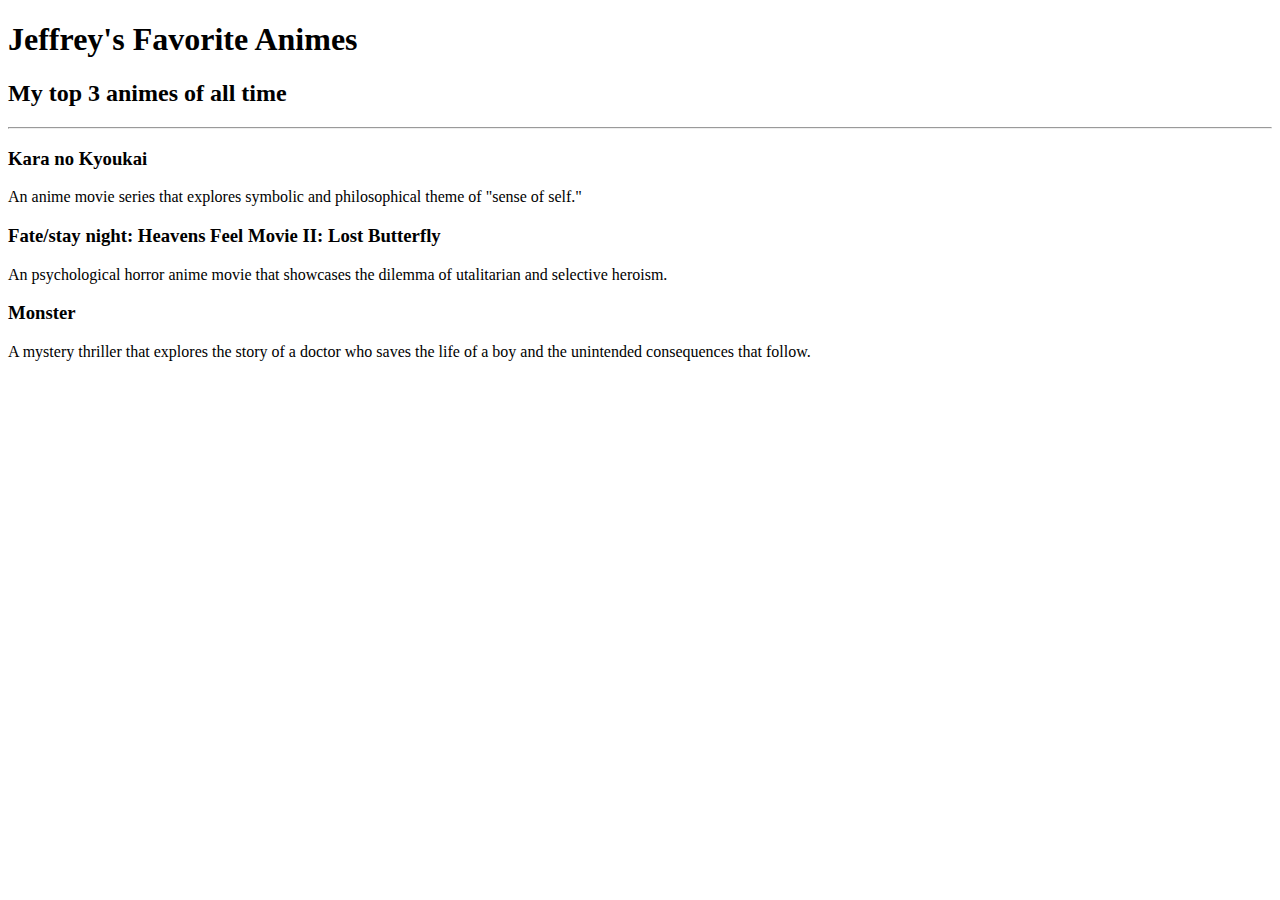
==== projects/Favorite Animes/index.html @ 3270280c "Add files via upload" ====
<!DOCTYPE html>
<html lang="en" dir="ltr">
  <head>
    <meta charset="utf-8">
    <title>Anime Ranking</title>
  </head>
  <body>
    <h1>Jeffrey's Favorite Animes</h1>
    <h2>My top 3 animes of all time</h2>
    <hr>

    <h3>Kara no Kyoukai</h3>
    <p>An anime movie series that explores symbolic and philosophical theme of "sense of self."</p>

    <h3>Fate/stay night: Heavens Feel Movie II: Lost Butterfly</h3>
    <p>An psychological horror anime movie that showcases the dilemma of utalitarian and selective heroism.</p>

    <h3>Monster</h3>
    <p>A mystery thriller that explores the story of a doctor who saves the life of a boy and the unintended consequences that follow.</p>

  </body>
</html>
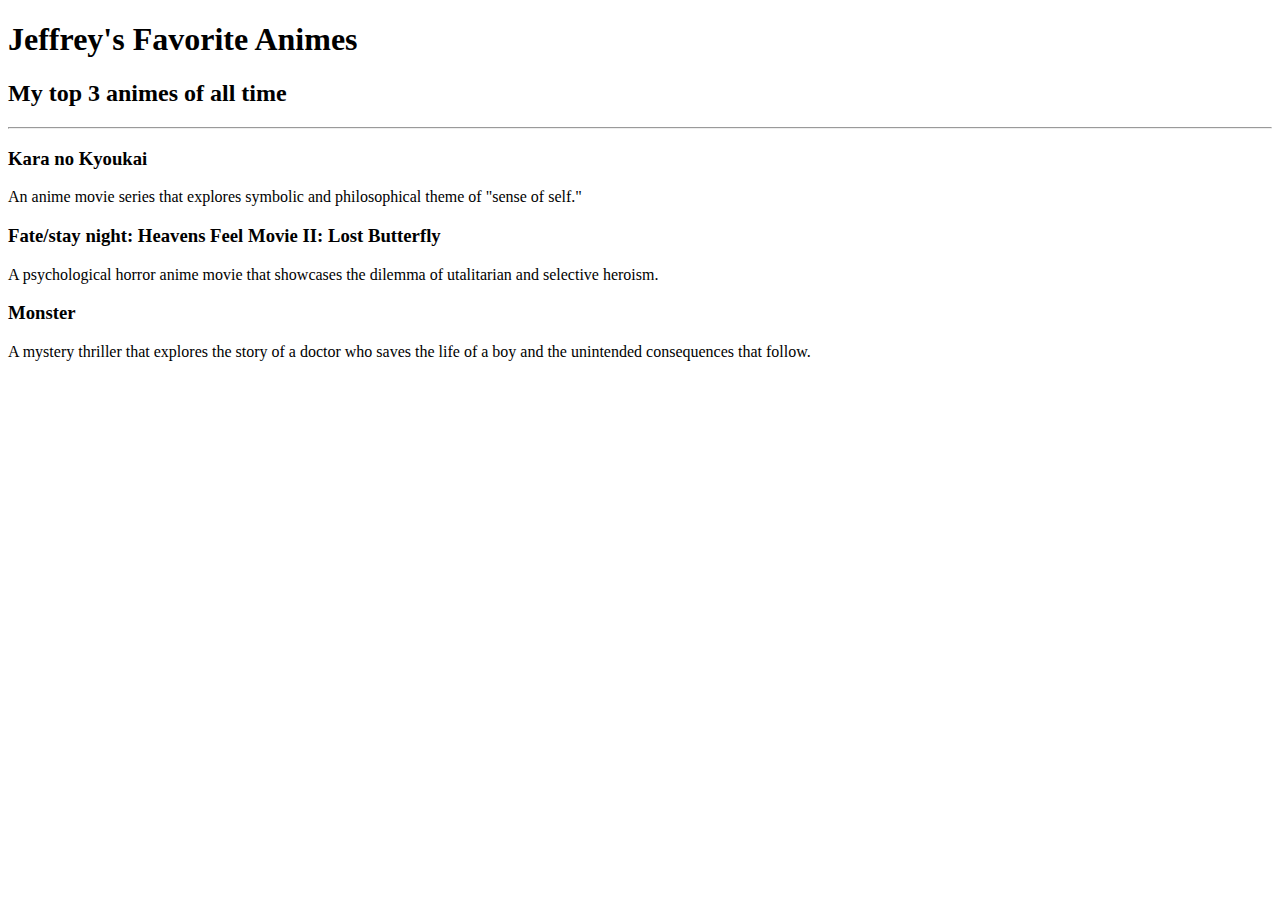
==== commit ad78a4e2: "Implemented CSS grids" ====
--- a/projects/Favorite Animes/index.html
+++ b/projects/Favorite Animes/index.html
@@ -13,7 +13,7 @@
     <p>An anime movie series that explores symbolic and philosophical theme of "sense of self."</p>
 
     <h3>Fate/stay night: Heavens Feel Movie II: Lost Butterfly</h3>
-    <p>An psychological horror anime movie that showcases the dilemma of utalitarian and selective heroism.</p>
+    <p>A psychological horror anime movie that showcases the dilemma of utalitarian and selective heroism.</p>
 
     <h3>Monster</h3>
     <p>A mystery thriller that explores the story of a doctor who saves the life of a boy and the unintended consequences that follow.</p>
